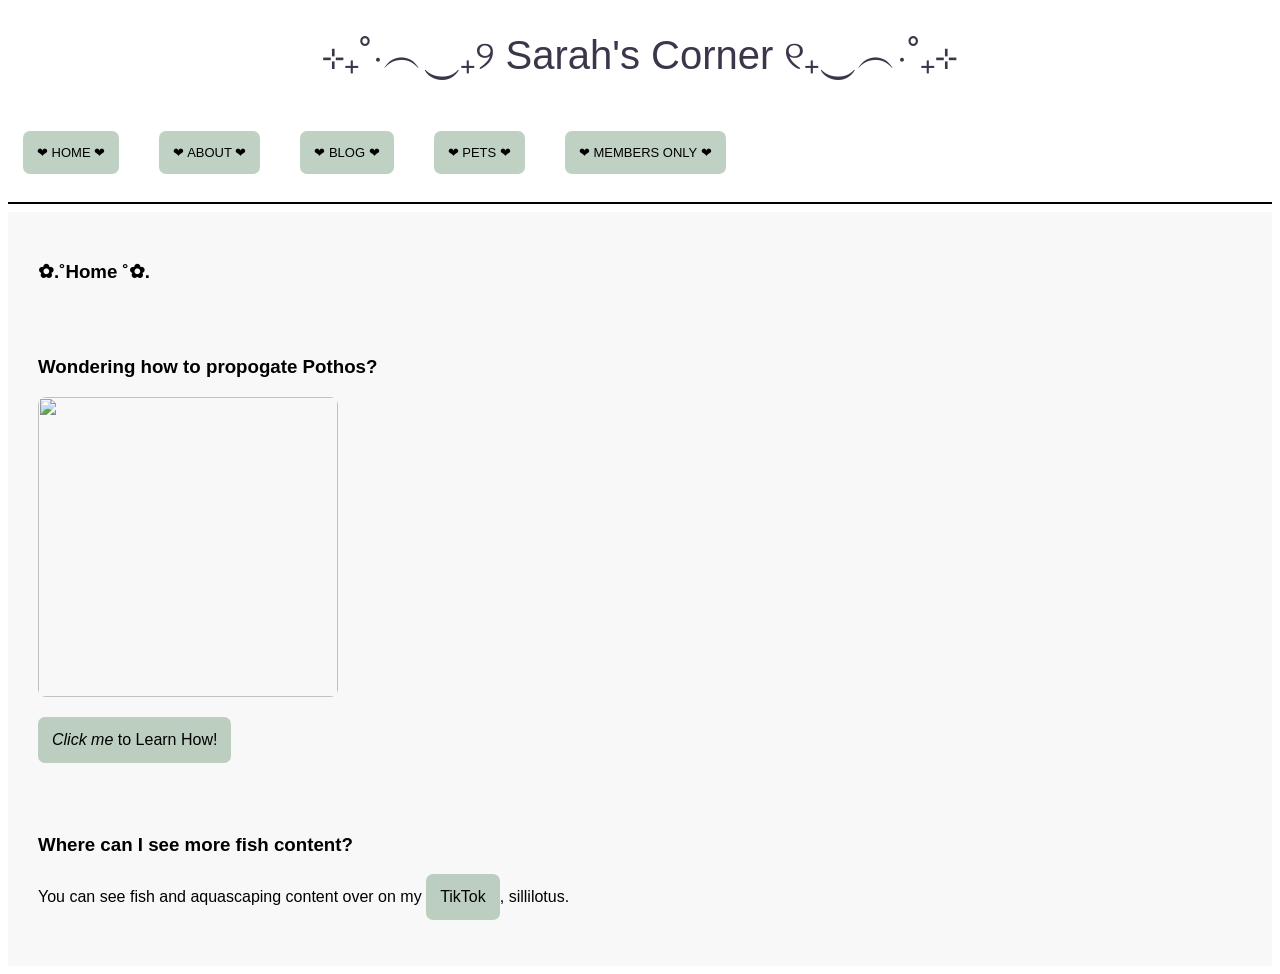
==== index.html @ 36df006e "Add files via upload" ====
<!DOCTYPE html>
<html lang="en">
<meta charset="utf-8">
<meta name="viewport" content="width=device-width, initial-scale=1">
<title>Sarah's Corner</title>
<head>
<style>
* {
  box-sizing: border-box;
}
img{
    border-radius:8px
}
a:link, a:visited {
  background-color: #739c7b75;
  color: rgb(0, 0, 0);
  padding: 14px 14px;
  text-align: center;
  text-decoration: none;
  display: inline-block;
  border-radius: 7px;
}

a:hover, a:active {
  background-color: rgb(69, 97, 80);
}

body {
  font-family: Arial, Helvetica, sans-serif;
}

/* Style the header */
header {
  padding: 20px;
  text-align: center;
  font-size: 40px;
  color: rgb(61, 54, 74);
}

/* Create two columns/boxes that floats next to each other */
nav {
  float: left;
  font-size:small;
  width: 100%;
  height: 15%; /* only for demonstration, should be removed */
  padding:15px;
}

/* Style the list inside the menu */
nav ul {
    list-style-type: none;
    padding: 0;
    display:flex;
    flex-direction: row;
    gap:40px;
}


article {
  float: left;
  padding: 30px;
  width: 100%;
  background-color: #f1f1f177;
}

/* Clear floats after the columns */
section::after {
  content: "";
  display: table;
  clear: both;
}

/* Style the footer */
footer {
  background-color: #5c3763;
  padding: 30px;
  text-align: center;
  color: white;
}

/* Responsive layout - makes the two columns/boxes stack on top of each other instead of next to each other, on small screens */
@media (max-width: 600px) {
  nav, article {
    width: 600px;
    height: 600px;
  }
}
</style>
</head>
<body background="Paradise Tree.jpeg">

<header> ⊹₊˚‧︵‿₊୨ Sarah's Corner ୧₊‿︵‧˚₊⊹</header>

<section>
  <nav>
    <ul>
      <li><a href="home.html">❤︎ HOME ❤︎</a></li>
      <li><a href="About.html">❤︎ ABOUT ❤︎</a></li>
      <li><a href="blog.html">❤︎ BLOG ❤︎</a></li>
      <li><a href="pets.html">❤︎ PETS ❤︎</a></li>
      <li><a href="secret.html">❤︎ MEMBERS ONLY ❤︎</a></li>
    </ul>
  </nav>

  <hr 100% color="black">
  <article>
    <h1>✿.˚Home ˚✿.</h1>
    <br><br>

    <h3>Wondering how to propogate Pothos?</h3>
    <img src="blah.png" width="300" height="300">
    <p><a href="https://studentweb.cdm.depaul.edu/ssmit336/a2.html"> <em>Click me</em> to Learn How!</a></p>
    <br><br>
    <h3>Where can I see more fish content?</h3>
    <p>You can see fish and aquascaping content over on my <a href="https://www.tiktok.com/@sililotus" target="_blank"> TikTok</a>, sillilotus.</p>

  </article>
</section>



</body>
</html>
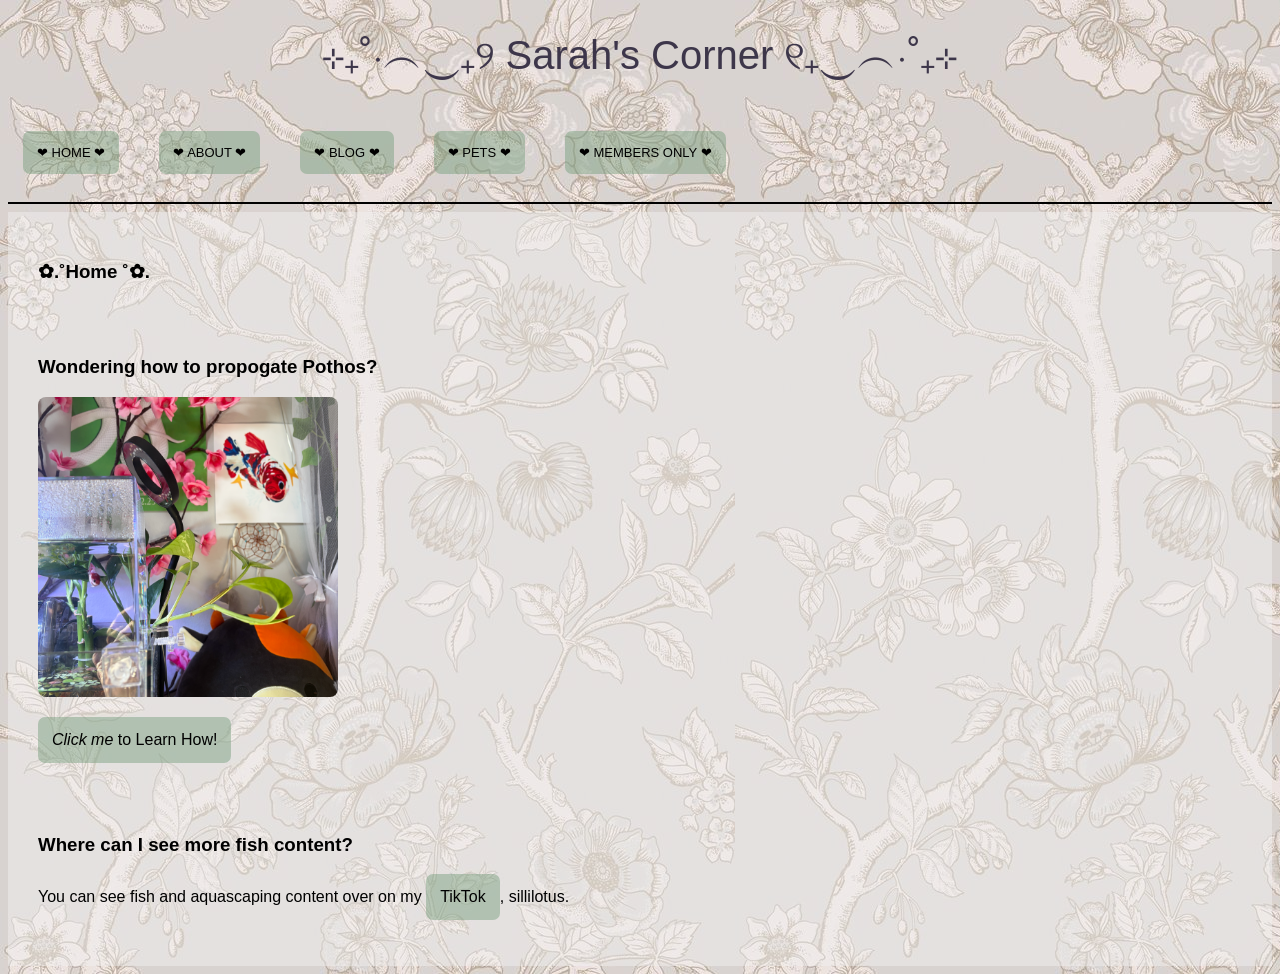
==== commit 7e0f5949: "commit" ====
--- a/index.html
+++ b/index.html
@@ -94,7 +94,7 @@
 <section>
   <nav>
     <ul>
-      <li><a href="home.html">❤︎ HOME ❤︎</a></li>
+      <li><a href="index.html">❤︎ HOME ❤︎</a></li>
       <li><a href="About.html">❤︎ ABOUT ❤︎</a></li>
       <li><a href="blog.html">❤︎ BLOG ❤︎</a></li>
       <li><a href="pets.html">❤︎ PETS ❤︎</a></li>
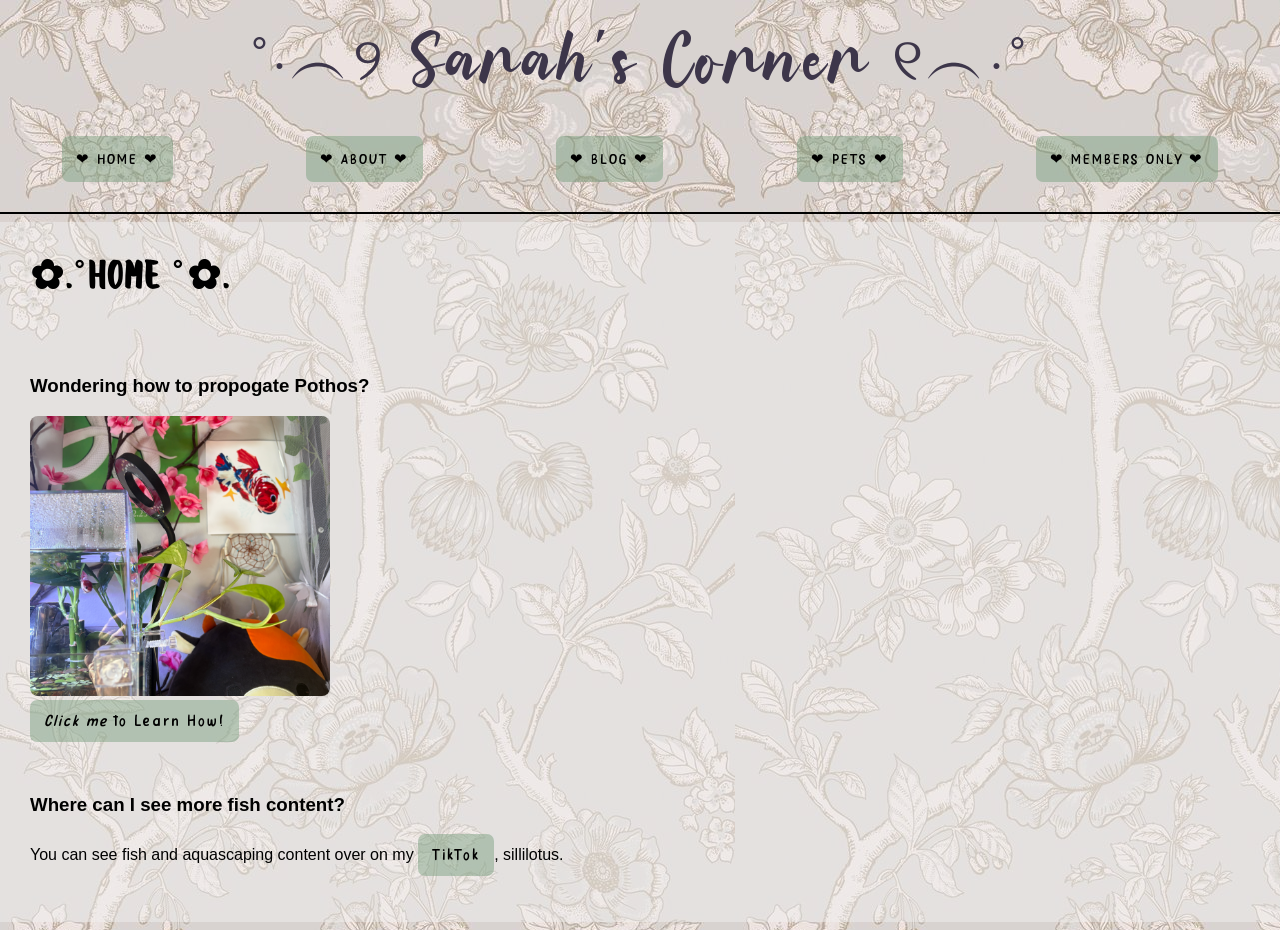
==== commit 540437ef: "commit" ====
--- a/index.html
+++ b/index.html
@@ -2,94 +2,15 @@
 <html lang="en">
 <meta charset="utf-8">
 <meta name="viewport" content="width=device-width, initial-scale=1">
-<title>Sarah's Corner</title>
+<title>Home</title>
 <head>
-<style>
-* {
-  box-sizing: border-box;
-}
-img{
-    border-radius:8px
-}
-a:link, a:visited {
-  background-color: #739c7b75;
-  color: rgb(0, 0, 0);
-  padding: 14px 14px;
-  text-align: center;
-  text-decoration: none;
-  display: inline-block;
-  border-radius: 7px;
-}
+<link rel="stylesheet" href="style.css">
+<link rel="java" href="java.html">
 
-a:hover, a:active {
-  background-color: rgb(69, 97, 80);
-}
-
-body {
-  font-family: Arial, Helvetica, sans-serif;
-}
-
-/* Style the header */
-header {
-  padding: 20px;
-  text-align: center;
-  font-size: 40px;
-  color: rgb(61, 54, 74);
-}
-
-/* Create two columns/boxes that floats next to each other */
-nav {
-  float: left;
-  font-size:small;
-  width: 100%;
-  height: 15%; /* only for demonstration, should be removed */
-  padding:15px;
-}
-
-/* Style the list inside the menu */
-nav ul {
-    list-style-type: none;
-    padding: 0;
-    display:flex;
-    flex-direction: row;
-    gap:40px;
-}
-
-
-article {
-  float: left;
-  padding: 30px;
-  width: 100%;
-  background-color: #f1f1f177;
-}
-
-/* Clear floats after the columns */
-section::after {
-  content: "";
-  display: table;
-  clear: both;
-}
-
-/* Style the footer */
-footer {
-  background-color: #5c3763;
-  padding: 30px;
-  text-align: center;
-  color: white;
-}
-
-/* Responsive layout - makes the two columns/boxes stack on top of each other instead of next to each other, on small screens */
-@media (max-width: 600px) {
-  nav, article {
-    width: 600px;
-    height: 600px;
-  }
-}
-</style>
 </head>
 <body background="Paradise Tree.jpeg">
 
-<header> ⊹₊˚‧︵‿₊୨ Sarah's Corner ୧₊‿︵‧˚₊⊹</header>
+<header> ˚‧︵୨ Sarah's Corner ୧︵‧˚</header>
 
 <section>
   <nav>
--- a/style.css
+++ b/style.css
@@ -0,0 +1,148 @@
+@font-face {
+  font-family: header;
+  src: url(Romantic\ copy.ttf);
+}
+
+@font-face {
+  font-family: text;
+  src: url(Winter\ copy.otf);
+}
+
+@font-face {
+  font-family: cool;
+  src: url(Papernotes\ copy.ttf);
+}
+* {
+  box-sizing: border-box;
+   position: static;
+  box-sizing: border-box;
+  margin-left: auto;
+  margin-right: auto;
+  margin-top: auto;
+  height: auto;
+  margin: center;
+}
+img{
+  border-radius:8px
+}
+a:link, a:visited {
+  font-family: cool;
+  letter-spacing: 2px;
+  background-color: #739c7b75;
+  color: rgb(0, 0, 0);
+  padding: 14px 14px;
+  text-align: center;
+  text-decoration: none;
+  display: inline-block;
+  border-radius: 7px;
+}
+
+h1{
+  font-size: 40px;
+  letter-spacing: 2px;
+  font-family: text;
+}
+
+a:hover{
+    font-family: cool;
+  font-size: 20px;
+  color:#b2c7e5;
+  background-color: rgba(43, 58, 44, 0.784);
+}
+
+ a:active  {
+    font-family: cool;
+  background-color: rgb(69, 97, 80);
+}
+
+body {
+   position: static;
+  box-sizing: border-box;
+  margin-left: auto;
+  margin-right: auto;
+  margin-top: auto;
+  height: auto;
+  margin: center;
+  font-family: Arial, Helvetica, sans-serif;
+   cursor:url("pixelcursor.png"),pointer;
+}
+
+/* Style the header */
+header {
+  font-family: header;
+  position: static;
+  box-sizing: border-box;
+  margin-left: auto;
+  margin-right: auto;
+  margin-top: auto;
+  height: auto;
+  margin: center;
+  padding: 20px;
+  text-align: center;
+  font-size: 60px;
+  letter-spacing: 3px;
+  color: rgb(61, 54, 74);
+}
+
+/* Create two columns/boxes that floats next to each other */
+nav {
+  position: static;
+  box-sizing: border-box;
+  margin-left: auto;
+  margin-right: auto;
+  margin-top: auto;
+  height: auto;
+  margin: center;
+  float: center;
+  font-size:15px;
+  width: 100%;
+  height: 15%; /* only for demonstration, should be removed */
+  padding:15px;
+  text-align: center;
+}
+
+/* Style the list inside the menu */
+nav ul {
+    list-style-type: none;
+    padding: 0;
+    display:flex;
+    flex-direction: row;
+    gap:40px;
+}
+
+article {
+  position: static;
+  box-sizing: border-box;
+  margin-left: auto;
+  margin-right: auto;
+  margin-top: auto;
+  height: auto;
+  margin: center;
+  float: left;
+  padding: 30px;
+  width: 100%;
+  background-color: #f1f1f177;
+}
+
+/* Clear floats after the columns */
+section::after {
+  content: "";
+  display: table;
+  clear: both;
+}
+
+/* Style the footer */
+footer {
+  background-color: #5c3763;
+  padding: 30px;
+  text-align: center;
+  color: white;
+}
+
+/* Responsive layout - makes the two columns/boxes stack on top of each other instead of next to each other, on small screens */
+@media (max-width: 600px) {
+  nav, article {
+    width: 600px;
+    height: 600px;
+  }
+}
